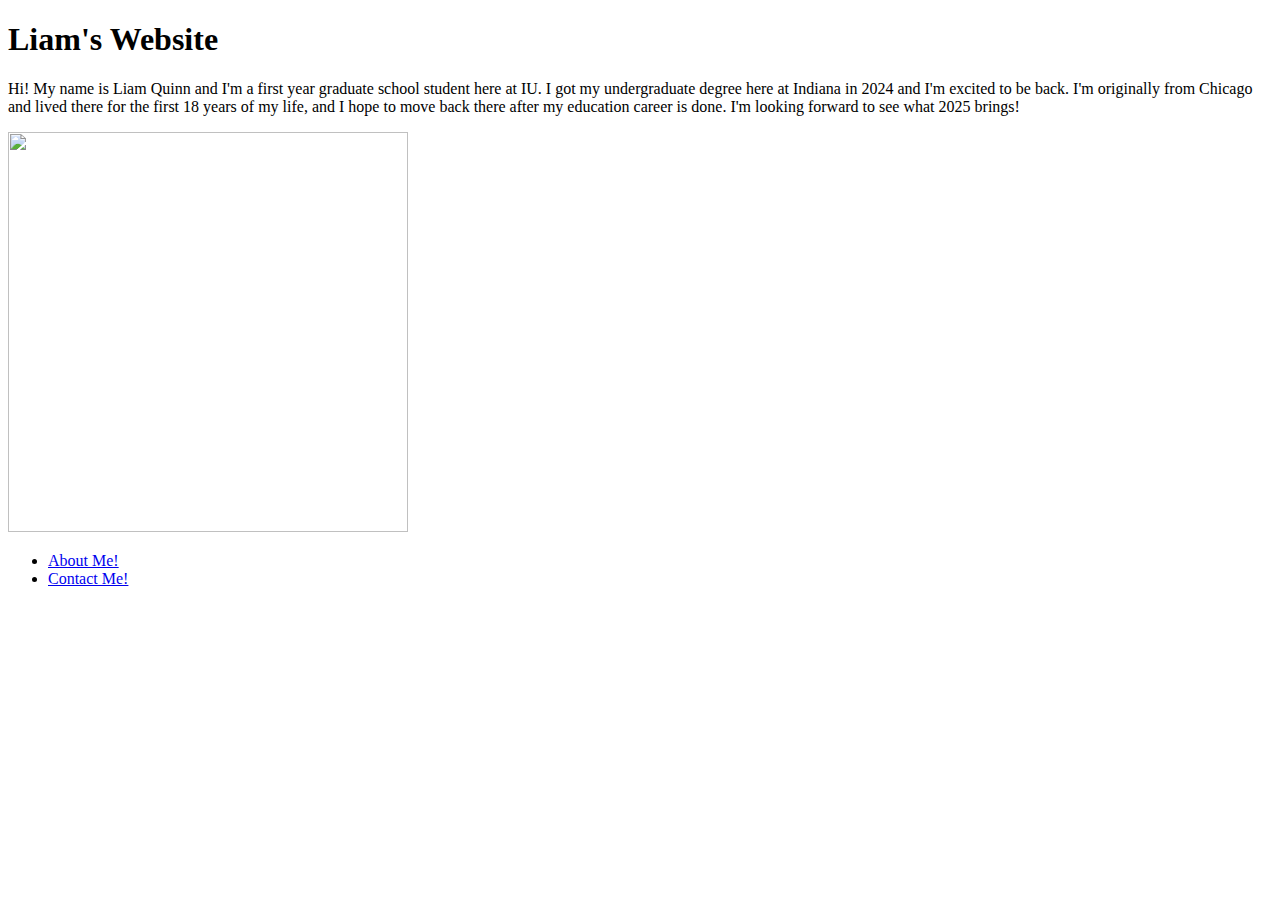
==== index.html @ 2d6dd97d "Add files via upload" ====
<!DOCTYPE html>
<html>
<head>
<title>Welcome to Liam Quinn's Website!</title>
</head>
<body>

<h1>Liam's Website</h1>
<p>Hi!  My name is Liam Quinn and I'm a first year graduate school student here at IU.  I got my undergraduate degree here at Indiana in 2024 and I'm excited to be back.  I'm originally from Chicago and lived there for the first 18 years of my life, and I hope to move back there after my education career is done.  I'm looking forward to see what 2025 brings!</p>
<img src="IMG_1041.jpeg" width="400px" height="400px">
<ul>
    <li><a href="about.html"> About Me!</a></li>
    <li><a href="contact.html"> Contact Me!</a></li>
</ul>

</body>
</html>
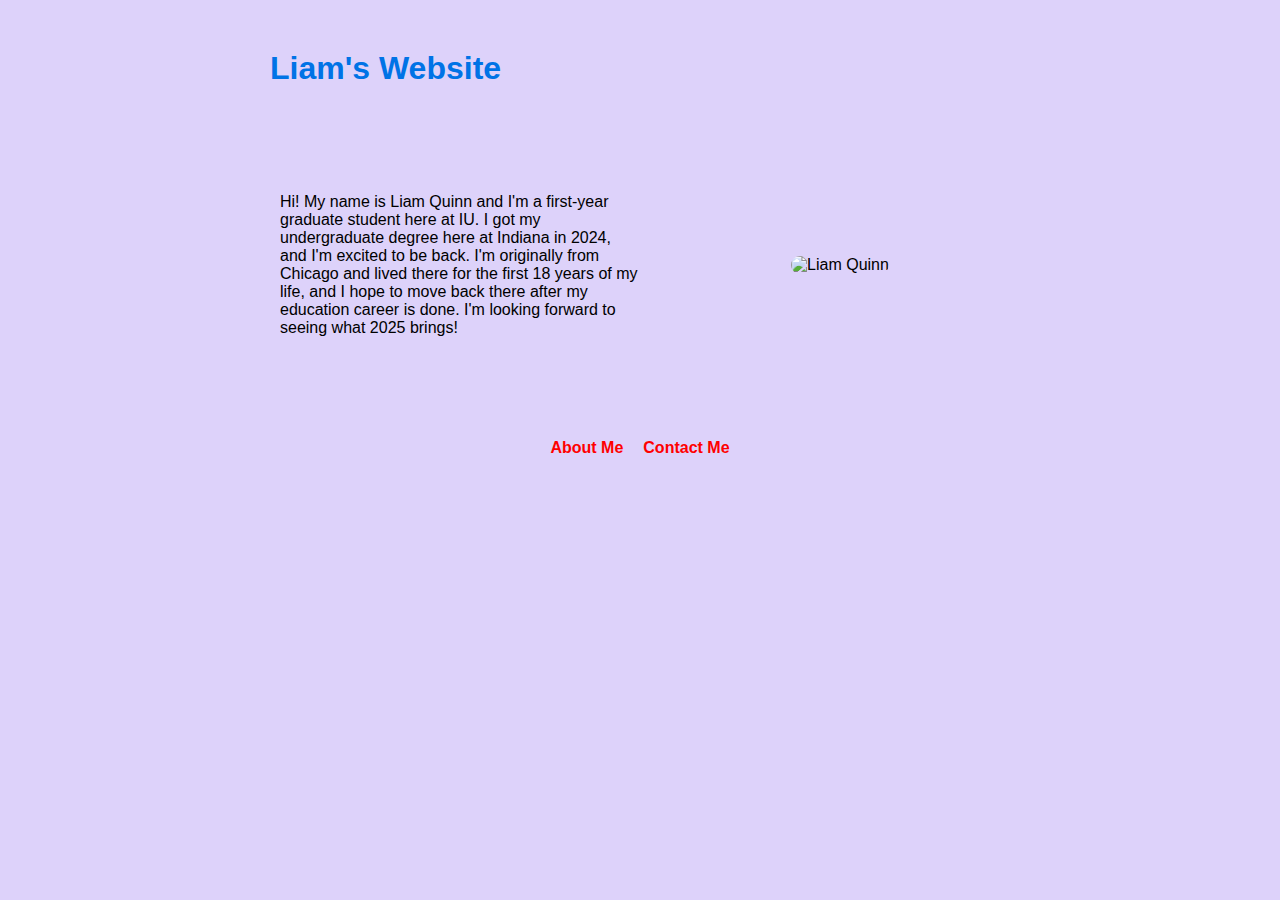
==== commit 652d5fee: "Add files via upload" ====
--- a/index.html
+++ b/index.html
@@ -1,17 +1,32 @@
 <!DOCTYPE html>
-<html>
+<html lang="en">
 <head>
-<title>Welcome to Liam Quinn's Website!</title>
+    <meta charset="UTF-8">
+    <meta name="viewport" content="width=device-width, initial-scale=1.0">
+    <title>Welcome to Liam Quinn's Website!</title>
+    <link rel="stylesheet" href="stylesAssignment2.css">
 </head>
 <body>
 
-<h1>Liam's Website</h1>
-<p>Hi!  My name is Liam Quinn and I'm a first year graduate school student here at IU.  I got my undergraduate degree here at Indiana in 2024 and I'm excited to be back.  I'm originally from Chicago and lived there for the first 18 years of my life, and I hope to move back there after my education career is done.  I'm looking forward to see what 2025 brings!</p>
-<img src="IMG_1041.jpeg" width="400px" height="400px">
-<ul>
-    <li><a href="about.html"> About Me!</a></li>
-    <li><a href="contact.html"> Contact Me!</a></li>
-</ul>
+    <header>
+        <h1>Liam's Website</h1>
+    </header>
+
+    <main class="container">
+        <div class="text-content">
+            <p>Hi! My name is Liam Quinn and I'm a first-year graduate student here at IU. I got my undergraduate degree here at Indiana in 2024, and I'm excited to be back. I'm originally from Chicago and lived there for the first 18 years of my life, and I hope to move back there after my education career is done. I'm looking forward to seeing what 2025 brings!</p>
+        </div>
+        <div class="image-container">
+            <img src="IMG_1041.jpeg" alt="Liam Quinn" class="profile-image">
+        </div>
+    </main>
+
+    <nav class="nav-links">
+        <ul>
+            <li><a href="about.html">About Me</a></li>
+            <li><a href="contact.html">Contact Me</a></li>
+        </ul>
+    </nav>
 
 </body>
-</html> +</html>--- a/stylesAssignment2.css
+++ b/stylesAssignment2.css
@@ -0,0 +1,104 @@
+.container {
+    display: flex;
+    flex-wrap: wrap;
+    justify-content: center;
+    align-items: center;
+    max-width: 800px;
+    margin: 20px auto;
+    padding: 20px;
+}
+
+.text-content {
+    flex: 1;
+    min-width: 300px;
+    padding: 20px;
+}
+
+.media-content {
+    flex: 2;
+    min-width: 300px;
+    display: flex;
+    flex-direction: column;
+    align-items: center;
+}
+
+
+.image-container {
+    flex: 1;
+    min-width: 300px;
+    display: flex;
+    justify-content: center;
+}
+
+.profile-image {
+    max-width: 100%;
+    height: auto;
+    border-radius: 10px;
+}
+
+.nav-links ul {
+    display: flex;
+    justify-content: center;
+    list-style: none;
+    padding: 0;
+}
+
+.nav-links ul li {
+    margin: 10px;
+}
+
+.contact-form {
+    display: flex;
+    flex-direction: column;
+    width: 100%;
+    gap: 10px;
+}
+
+.contact-form input,
+.contact-form textarea {
+    width: 100%;
+    padding: 10px;
+    border: 1px solid #ccc;
+    border-radius: 5px;
+}
+
+.contact-form input[type="submit"] {
+    background-color: #0073e6;
+    color: white;
+    cursor: pointer;
+    border: none;
+    padding: 10px;
+    transition: 0.3s;
+}
+
+
+.nav-links ul li a {
+    text-decoration: none;
+    font-weight: bold;
+    color: red;
+}
+
+
+@media screen and (min-width: 500px) {
+    #leftsidebar {width: 200px; float: left;}
+    #main {margin-left: 216px;}
+  }
+
+h1, h2 {
+    margin: 20px;
+    padding: 10px;
+    color: #0073e6;
+}
+
+
+body {
+    max-width: 800px;
+    margin: auto;
+    padding: 20px;
+    background-color: rgb(221, 210, 250);
+    font-family:'Franklin Gothic Medium', 'Arial Narrow', Arial, 'Trebuchet MS', 'Lucida Sans Unicode', 'Lucida Grande', 'Lucida Sans', Arial, sans-serif;
+    display: flex;
+    flex-direction: column;
+
+}
+
